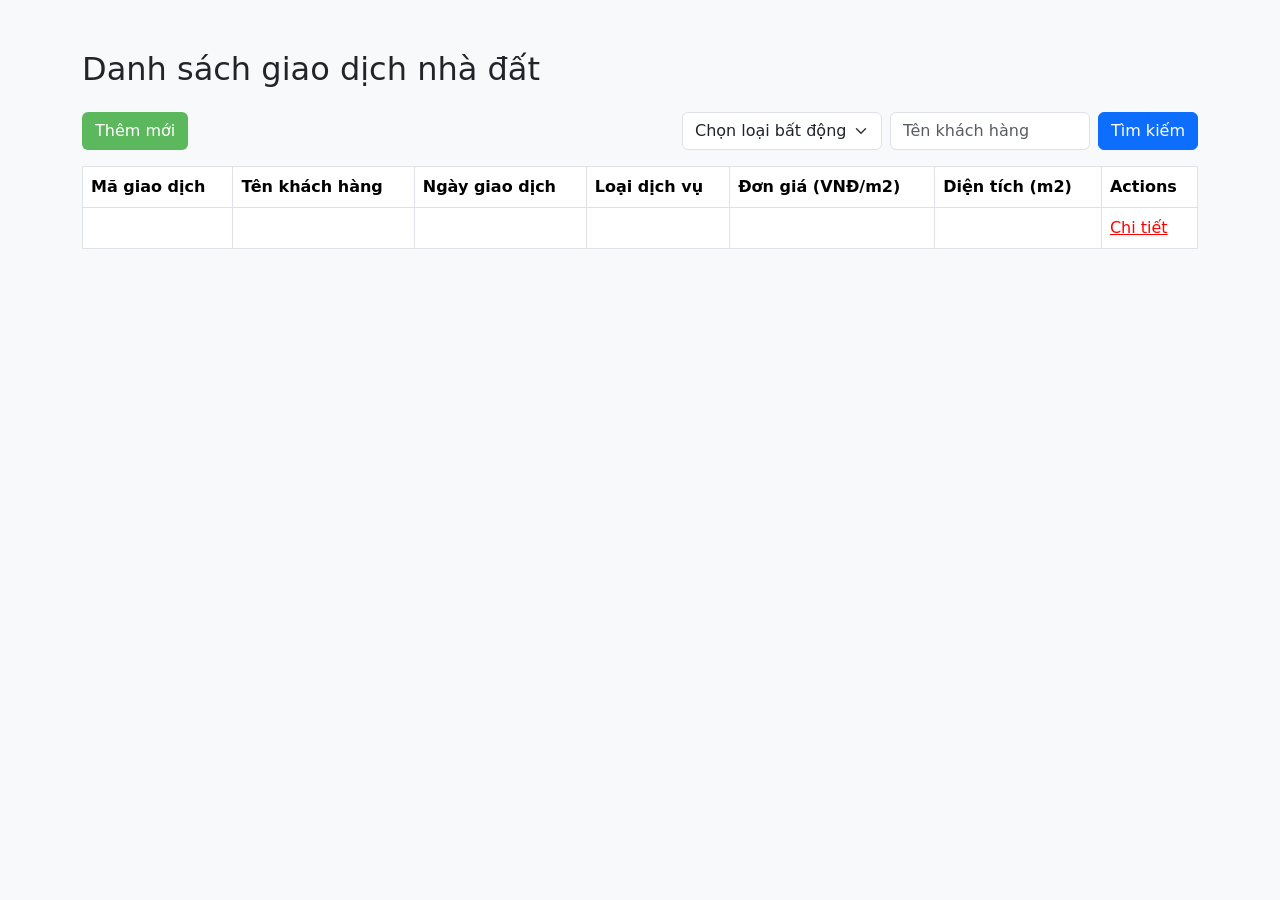
==== src/main/resources/templates/index.html @ 4de7f68d "final_exam" ====
<!DOCTYPE html>
<html xmlns:th="http://www.thymeleaf.org">

<head>
    <meta charset="UTF-8">
    <meta name="viewport" content="width=device-width, initial-scale=1.0">
    <title>Danh Sách Giao Dịch Nhà Đất</title>
    <meta name="viewport" content="width=device-width, initial-scale=1">
    <link href="https://cdn.jsdelivr.net/npm/bootstrap@5.3.3/dist/css/bootstrap.min.css" rel="stylesheet">
    <script src="https://cdn.jsdelivr.net/npm/bootstrap@5.3.3/dist/js/bootstrap.bundle.min.js"></script>
</head>
<style>
    body {
        background-color: #f8f9fa;
    }

    .container {
        margin-top: 50px;
    }

    .table th,
    .table td {
        vertical-align: middle;
    }

    .btn-green {
        background-color: #5cb85c;
        color: white;
    }

    .text-red {
        color: red;
    }
</style>
<body>
<div class="container">
    <div class="d-flex justify-content-between align-items-center mb-3">
        <h2>Danh sách giao dịch nhà đất</h2>

    </div>
    <div class="d-flex mb-3 justify-content-between">
        <a class="btn btn-green" th:href="@{/home/create}">Thêm mới</a>
        <div class="right d-flex">
            <select class="form-select me-2" style="width: 200px;">
                <option selected>Chọn loại bất động sản</option>
            </select>
            <input type="text" class="form-control me-2" placeholder="Tên khách hàng" style="width: 200px;">
            <button class="btn btn-primary">Tìm kiếm</button>
        </div>

    </div>
    <table class="table table-bordered">
        <thead>
        <tr>
            <th>Mã giao dịch</th>
            <th>Tên khách hàng</th>
            <th>Ngày giao dịch</th>
            <th>Loại dịch vụ</th>
            <th>Đơn giá (VNĐ/m2)</th>
            <th>Diện tích (m2)</th>
            <th>Actions</th>
        </tr>
        </thead>
        <tbody>
        <tbody>
        <tr th:each="transaction : ${transactions}">
            <td th:text="${transaction.transactionCode}"></td>
            <td th:text="${transaction.name}"></td>
            <td th:text="${#temporals.format(transaction.transactionDate, 'dd/MM/yyyy')}"></td>
            <td th:text="${transaction.typeService}"></td>
            <td th:text="${transaction.price}"></td>
            <td th:text="${transaction.area}"></td>
            <td><a th:href="@{/home/detail/{id}(id = ${transaction.id})}" href="#" class="text-red">Chi tiết</a></td>
        </tr>
        </tbody>
    </table>
</div>
<script src="https://stackpath.bootstrapcdn.com/bootstrap/5.3.0/js/bootstrap.bundle.min.js"></script>
</body>

</html>
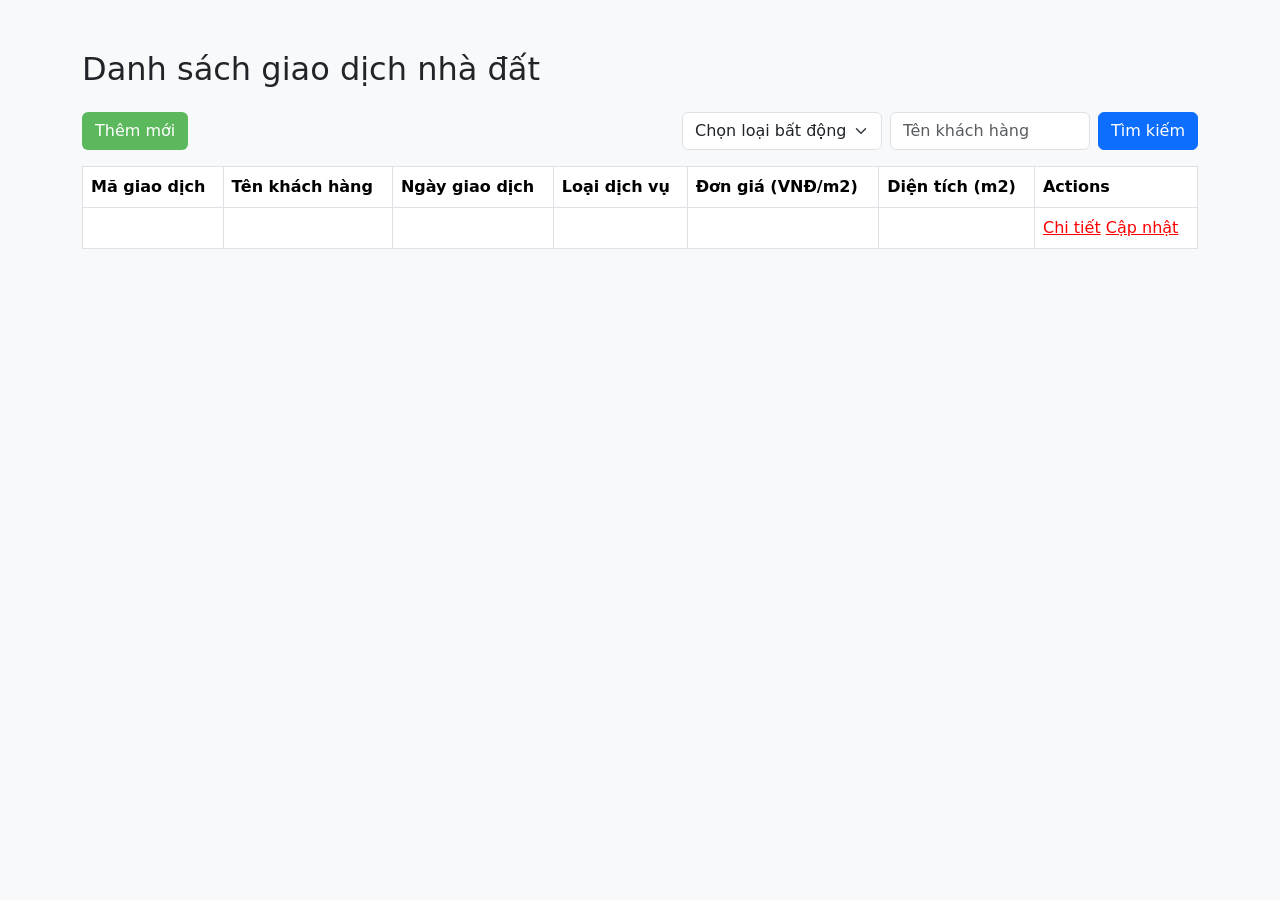
==== commit 9d267064: "update" ====
--- a/src/main/resources/templates/index.html
+++ b/src/main/resources/templates/index.html
@@ -40,14 +40,16 @@
     </div>
     <div class="d-flex mb-3 justify-content-between">
         <a class="btn btn-green" th:href="@{/home/create}">Thêm mới</a>
-        <div class="right d-flex">
-            <select class="form-select me-2" style="width: 200px;">
-                <option selected>Chọn loại bất động sản</option>
+        <form class="right d-flex" th:action="@{/home/search}" method="post">
+            <select name="searchTypeService" class="form-select me-2" style="width: 200px;">
+                <option value="">Chọn loại bất động sản</option>
+                <option value="Nhà đất">Nhà đất</option>
+                <option value="Đất">Đất</option>
             </select>
-            <input type="text" class="form-control me-2" placeholder="Tên khách hàng" style="width: 200px;">
-            <button class="btn btn-primary">Tìm kiếm</button>
-        </div>
-
+            <input type="text" name="searchNameCustomer" class="form-control me-2" placeholder="Tên khách hàng"
+                   style="width: 200px;">
+            <button type="submit" class="btn btn-primary">Tìm kiếm</button>
+        </form>
     </div>
     <table class="table table-bordered">
         <thead>
@@ -70,7 +72,10 @@
             <td th:text="${transaction.typeService}"></td>
             <td th:text="${transaction.price}"></td>
             <td th:text="${transaction.area}"></td>
-            <td><a th:href="@{/home/detail/{id}(id = ${transaction.id})}" href="#" class="text-red">Chi tiết</a></td>
+            <td>
+                <a th:href="@{/home/detail/{id}(id=${transaction.id})}" href="#" class="text-red">Chi tiết</a>
+                <a th:href="@{/home/update/{id}(id = ${transaction.id})}" href="#" class="text-red">Cập nhật</a>
+            </td>
         </tr>
         </tbody>
     </table>
